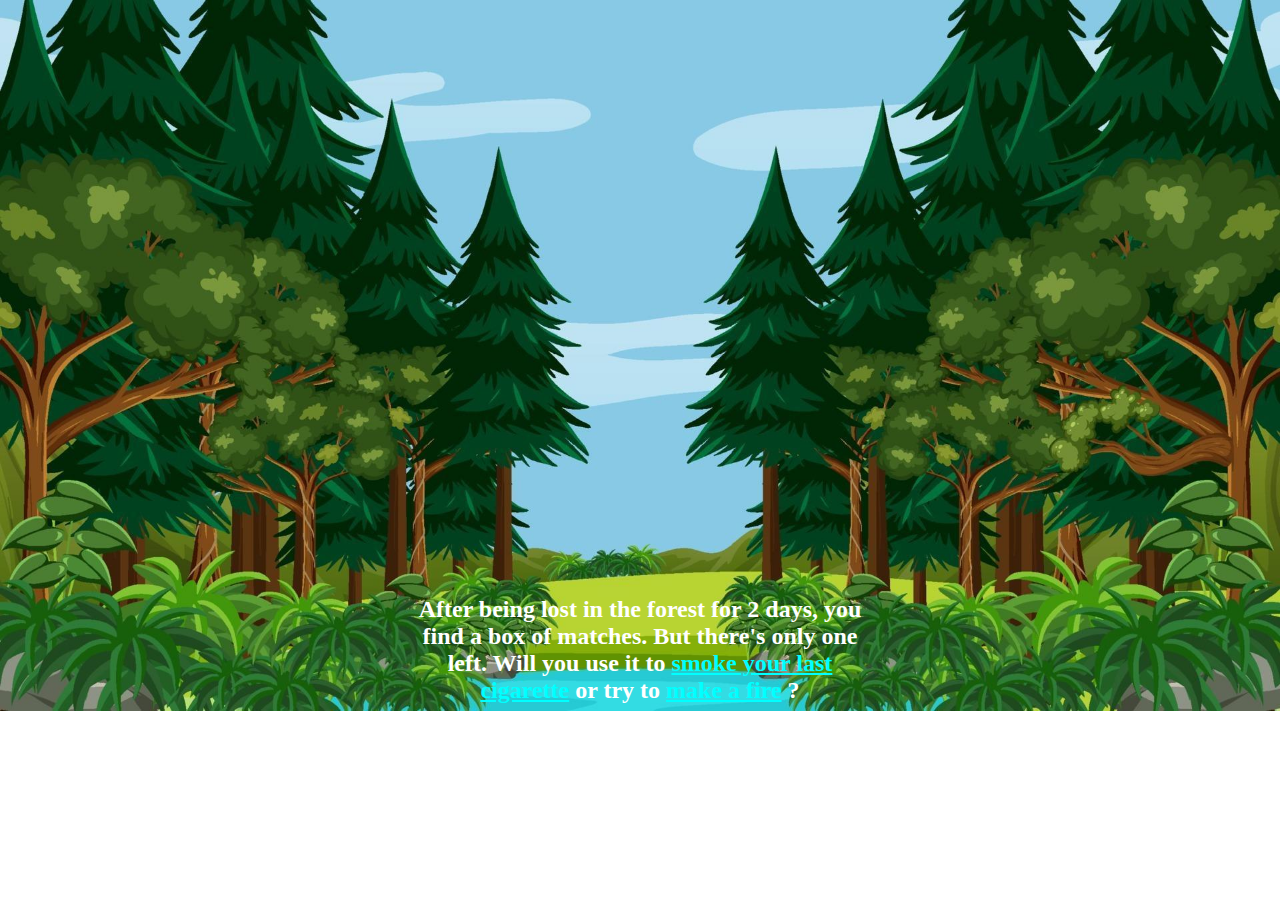
==== FinalProject/index.html @ 8d214b43 "Final" ====
<!DOCTYPE html><html lang="en">
  <head>
    <script src="matchboxes/p5.js"></script>
    <script src="matchboxes/p5.sound.min.js"></script>
    <link rel="stylesheet" type="text/css" href="css/style.css">
    <meta charset="utf-8">
    

  </head>

  <body>
    <div>
      <script src="matchboxes/sketch.js"></script> 
    </div>

    <div>
      <h2 class ="centered">After being lost in the forest for 2 days, you find a box of matches. But there's only one left. Will you use it to 
         <a style="color: aqua;" href="../FinalProject/html/cigarettes.html">smoke your last cigarette</a>
         or try to 
         <a style="color: aqua;" href="../FinalProject/html/campfire.html">make a fire</a>
         ?
        </h2> 
    </div>
   </body>



</html>
---- FinalProject/css/style.css ----
html {
  margin: 0;
  padding: 0;
}

body{
  background-image: url(../visuals/forest_pop_art.png);
  background-size: cover;
  margin: auto;
  background-repeat: no-repeat;
}

canvas {
  position: absolute;
  display: block;
  top: 35%;
  left: 50%;
  transform: translate(-50%, -50%);
   
}


.centered{
  color: white;
  text-align: center;
  width: 450px;
  position: absolute;
  top: 70%;
  left: 50%;
  transform: translate(-50%, -50%);
}
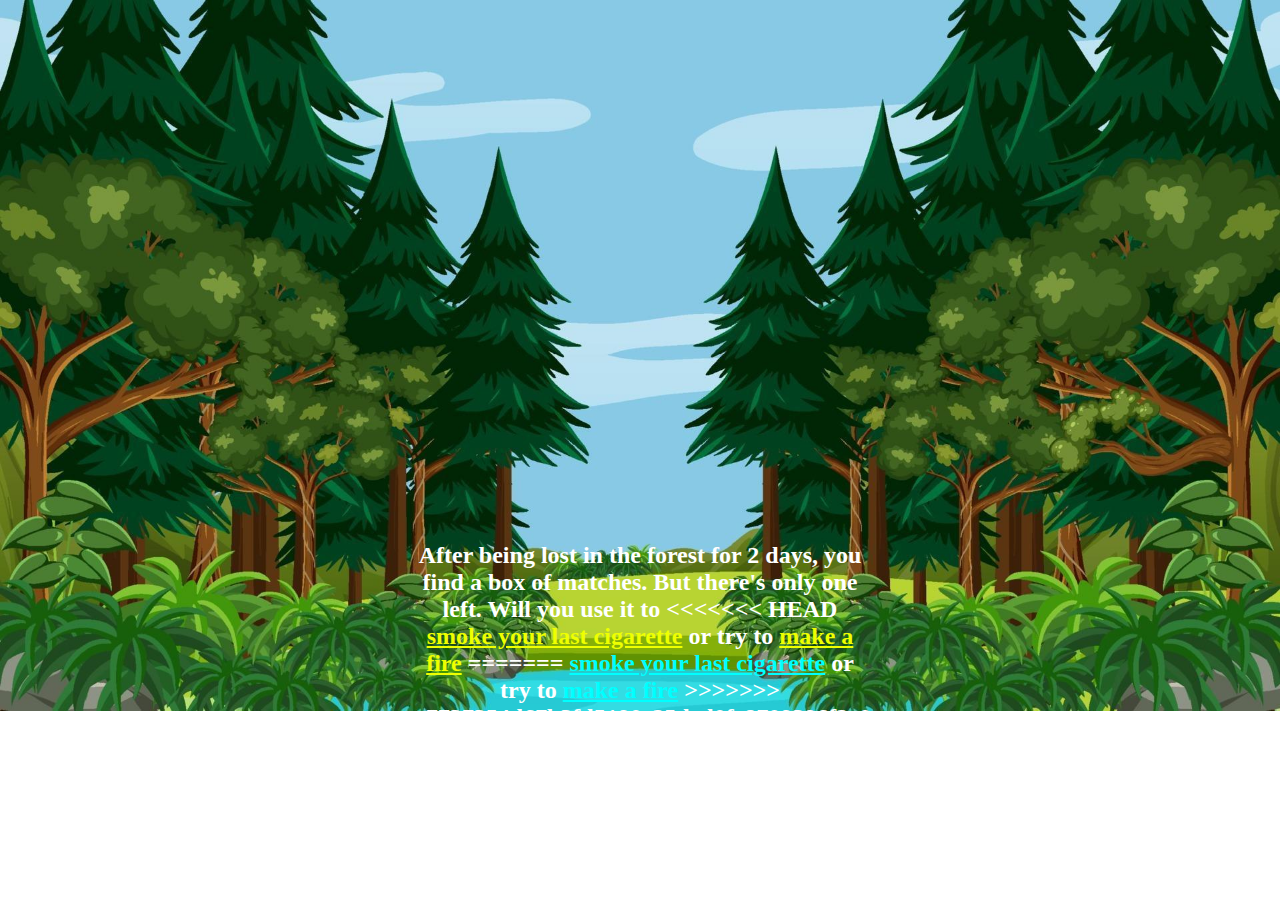
==== commit e2d5ae3a: "final" ====
--- a/FinalProject/index.html
+++ b/FinalProject/index.html
@@ -15,9 +15,15 @@
 
     <div>
       <h2 class ="centered">After being lost in the forest for 2 days, you find a box of matches. But there's only one left. Will you use it to 
+<<<<<<< HEAD
+         <a style="color: rgb(238, 255, 0);" href="../FinalProject/html/cigarettes.html">smoke your last cigarette</a>
+         or try to 
+         <a style="color:rgb(238, 255, 0) ;" href="../FinalProject/html/campfire.html">make a fire</a>
+=======
          <a style="color: aqua;" href="../FinalProject/html/cigarettes.html">smoke your last cigarette</a>
          or try to 
          <a style="color: aqua;" href="../FinalProject/html/campfire.html">make a fire</a>
+>>>>>>> e7737354d67b3fd5190c25dcd0fe8709396f2e0e
          ?
         </h2> 
     </div>
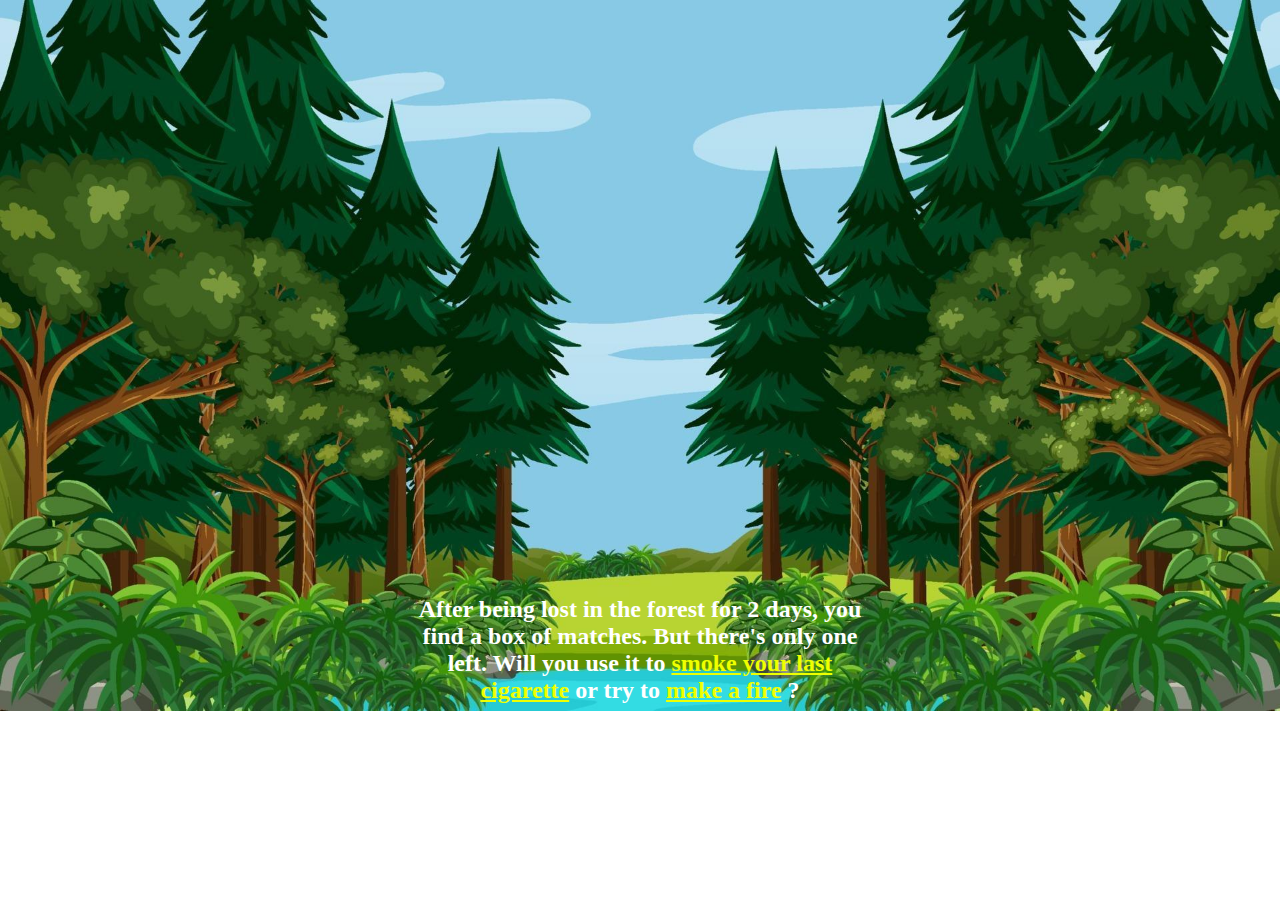
==== commit ea2f557f: "final" ====
--- a/FinalProject/index.html
+++ b/FinalProject/index.html
@@ -15,15 +15,9 @@
 
     <div>
       <h2 class ="centered">After being lost in the forest for 2 days, you find a box of matches. But there's only one left. Will you use it to 
-<<<<<<< HEAD
          <a style="color: rgb(238, 255, 0);" href="../FinalProject/html/cigarettes.html">smoke your last cigarette</a>
          or try to 
          <a style="color:rgb(238, 255, 0) ;" href="../FinalProject/html/campfire.html">make a fire</a>
-=======
-         <a style="color: aqua;" href="../FinalProject/html/cigarettes.html">smoke your last cigarette</a>
-         or try to 
-         <a style="color: aqua;" href="../FinalProject/html/campfire.html">make a fire</a>
->>>>>>> e7737354d67b3fd5190c25dcd0fe8709396f2e0e
          ?
         </h2> 
     </div>
